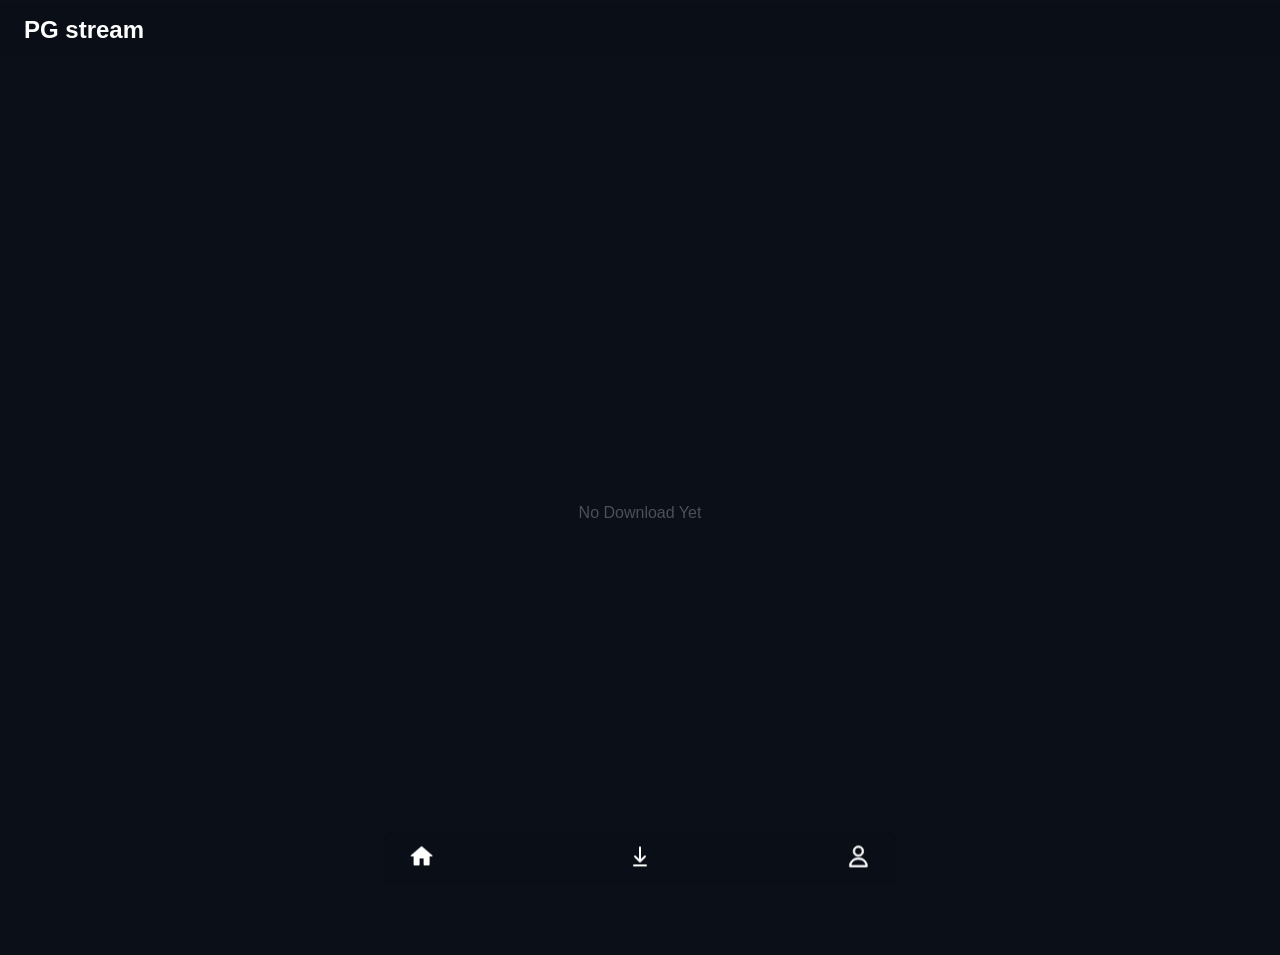
==== pages/download.html @ 26ed7e1c "Add download page" ====
<!doctype html>
<html lang="en">
  <head>
    <meta charset="UTF-8" />
    <meta name="viewport" content="width=device-width, initial-scale=1.0" />
    <title>Search | PG Stream</title>
    <link rel="stylesheet" href="../style.css?v=2" />
    <link rel="preconnect" href="https://fonts.googleapis.com" />
    <link rel="preconnect" href="https://fonts.gstatic.com" crossorigin />
  </head>

  <body>
    <nav>
      <div class="logo">
        <h1 class="title">PG stream</h1>
      </div>
    </nav>

    <div class="search-main">
      <p
        style="
          display: flex;
          justify-content: center;
          margin-top: 1rem;
          color: #dae3ee;
          opacity: 0.3;
        "
      >
        No Download Yet
      </p>
    </div>
    <footer>
      <div class="footer-main">
        <div class="home">
          <svg
            xmlns="http://www.w3.org/2000/svg"
            x="0px"
            y="0px"
            width="30"
            height="30"
            viewBox="0,0,256,256"
          >
            <g
              fill="#ffffff"
              fill-rule="nonzero"
              stroke="none"
              stroke-width="1"
              stroke-linecap="butt"
              stroke-linejoin="miter"
              stroke-miterlimit="10"
              stroke-dasharray=""
              stroke-dashoffset="0"
              font-family="none"
              font-weight="none"
              font-size="none"
              text-anchor="none"
              style="mix-blend-mode: normal"
            >
              <g transform="scale(10.66667,10.66667)">
                <path
                  d="M12,2c-0.26712,0.00003 -0.52312,0.10694 -0.71094,0.29688l-10.08594,8.80078c-0.12774,0.09426 -0.20313,0.24359 -0.20312,0.40234c0,0.27614 0.22386,0.5 0.5,0.5h2.5v8c0,0.552 0.448,1 1,1h4c0.552,0 1,-0.448 1,-1v-6h4v6c0,0.552 0.448,1 1,1h4c0.552,0 1,-0.448 1,-1v-8h2.5c0.27614,0 0.5,-0.22386 0.5,-0.5c0.00001,-0.15876 -0.07538,-0.30808 -0.20312,-0.40234l-10.08008,-8.79492c-0.00194,-0.00196 -0.0039,-0.00391 -0.00586,-0.00586c-0.18782,-0.18994 -0.44382,-0.29684 -0.71094,-0.29687z"
                ></path>
              </g>
            </g>
          </svg>
        </div>
        <div class="dl">
          <svg
            width="30"
            height="30"
            viewBox="0 0 24 24"
            fill="none"
            xmlns="http://www.w3.org/2000/svg"
            stroke="#ffffff"
          >
            <g id="SVGRepo_bgCarrier" stroke-width="0"></g>
            <g
              id="SVGRepo_tracerCarrier"
              stroke-linecap="round"
              stroke-linejoin="round"
            ></g>
            <g id="SVGRepo_iconCarrier">
              <g id="Interface / Download">
                <path
                  id="Vector"
                  d="M6 21H18M12 3V17M12 17L17 12M12 17L7 12"
                  stroke="#ffffff"
                  stroke-width="2"
                  stroke-linecap="round"
                  stroke-linejoin="round"
                ></path>
              </g>
            </g>
          </svg>
        </div>
        <div class="profile">
          <svg
            width="30"
            height="30"
            fill="#ffffff"
            viewBox="0 0 32 32"
            xmlns="http://www.w3.org/2000/svg"
            stroke="#ffffff"
          >
            <g id="SVGRepo_bgCarrier" stroke-width="0"></g>
            <g
              id="SVGRepo_tracerCarrier"
              stroke-linecap="round"
              stroke-linejoin="round"
            ></g>
            <g id="SVGRepo_iconCarrier">
              <title></title>
              <g id="about">
                <path
                  d="M16,16A7,7,0,1,0,9,9,7,7,0,0,0,16,16ZM16,4a5,5,0,1,1-5,5A5,5,0,0,1,16,4Z"
                ></path>
                <path
                  d="M17,18H15A11,11,0,0,0,4,29a1,1,0,0,0,1,1H27a1,1,0,0,0,1-1A11,11,0,0,0,17,18ZM6.06,28A9,9,0,0,1,15,20h2a9,9,0,0,1,8.94,8Z"
                ></path>
              </g>
            </g>
          </svg>
        </div>
      </div>
    </footer>
  </body>
</html>
---- style.css ----
* {
  margin: 0;
  padding: 0;
  box-sizing: border-box;
}

body,
html {
  height: 100%;
  width: 100%;
}

body {
  background-color: #0b0f17;
  color: #ffffff;
  font-family: "Roboto Condensed", sans-serif;
}

main {
  padding: 1rem;
}

header {
  display: flex;
  flex-direction: column;
  gap: 1rem;
  margin-bottom: 15px;
}

nav {
  margin-top: 15px;
  padding: 1rem;
  display: flex;
  justify-content: space-between;
  align-items: center;
  position: sticky;
  top: 0;
  background-color: rgba(11, 15, 23, 0.7);
  backdrop-filter: blur(10px);
  height: 50px;
}

.Tabs button {
  height: 35px;
  width: 80px;
  border-radius: 1.5rem;
  background-color: #dae3ee;
}

.Tabs button:hover {
  background-color: #0b0f17;
  color: white;
  border: solid white 2px;
}

.show {
  width: 100%;
  padding: 0.5rem;
  padding-bottom: 1rem;
  padding-left: 1rem;
  padding-right: 1rem;
  background-color: #141a24;
  border-radius: 5%;
  display: flex;
  flex-direction: column;
  gap: 1rem;
  margin-bottom: 15px;
}

.show img {
  border-radius: 5%;
}

.show .BTNS {
  display: flex;
  justify-content: space-between;
  align-items: center;
}

.BTNS button {
  height: 30px;
  width: 80px;
  border-radius: 1.5rem;
}

.BTNS button:hover {
  background-color: #0b0f17;
  color: white;
  border: solid white 2px;
}

.wl-btn {
  background-color: #0b0f17;
  color: white;
  border: solid #ffffff 1px;
}

.wl-btn button:hover {
  background-color: white;
  color: #0b0f17;
  border: solid white 2px;
}

.crd {
  width: 48%;
}

.crd:hover {
  border: 2px solid rgb(255, 255, 255);
}

.lts-card-grp,
.recom-cd-grp,
.movie-cd-grp,
.tv-cd-grp {
  display: flex;
  flex-wrap: wrap;
  justify-content: space-between;
  gap: 5px;
  margin-bottom: 10px;
}

.latest-sec h3,
.recom h3,
.movie-sec h3,
.tv-sec h3 {
  margin-bottom: 15px;
  margin-top: 15px;
  font-weight: 303;
}



.footer-main {
  width: 100%;
  height: 3rem;
  background-color: rgba(11, 15, 23, 0.7);
  backdrop-filter: blur(10px);
  display: flex;
  justify-content: space-between;
  align-items: center;
  padding: 1rem;
  padding-left: 2rem;
  padding-right: 2rem;
  position: fixed;
  bottom: 0;
}


.search-main {
  display: flex;
  justify-content: center;
  align-items: center;
  height: 100%;
  width: 100%;

}

.search-box {
  height: 40%;
  width: 70%;
  background-color: rgba(20, 27, 41, 0.7);
  backdrop-filter: blur(10px);
  box-shadow: 0 0 30px rgba(0, 0, 0, 0.9);
  border-radius: 30px;
  padding: 2rem;
  display: flex;
  flex-direction: column;
  justify-content: center;
  gap: 1rem;

}

.search-box input {
  height: 40px;
  width: 100%;
  background-color: rgba(45, 60, 91, 0.7);
  padding: 1rem;
  color: #e2e9f0;
  border: none;
  border-radius: 5px;


}

.search-box button {
  height: 35px;
  width: 100%;
  background-color: #ffffff;
  padding: 1rem;
  color: #e2e9f0;
  border: none;
  border-radius: 5px;
  cursor: pointer;
  display: flex;
  justify-content: center;
  align-items: center;
}











/*  */
/*  */
/*  */
/*  */

@media (min-width:1020px) {
  main {
    padding: 3rem;
  }

  header {
    display: flex;
    flex-direction: column;
    gap: 2rem;
    margin-bottom: 20 px;
  }

  nav {
    margin-top: 5px;
    padding: 1.5rem;
    background-color: rgba(11, 15, 23, 0.7);
    backdrop-filter: blur(10px);
    z-index: 9;
  }

  .crd {
    width: 32%;
  }



  .footer-main {
    background-color: rgba(11, 15, 23, 0.7);
    backdrop-filter: blur(10px);
    width: 50%;
    position: fixed;
    bottom: 0;
    border-radius: 10px;
    display: flex;
    align-items: center;
    left: 25%;
    margin-bottom: 10px;
    scale: .8;
    padding: 2rem;
  }

  .show {
    scale: .9;
  }

  .search-box {
    height: 70%;
    width: 40%;
  }
}
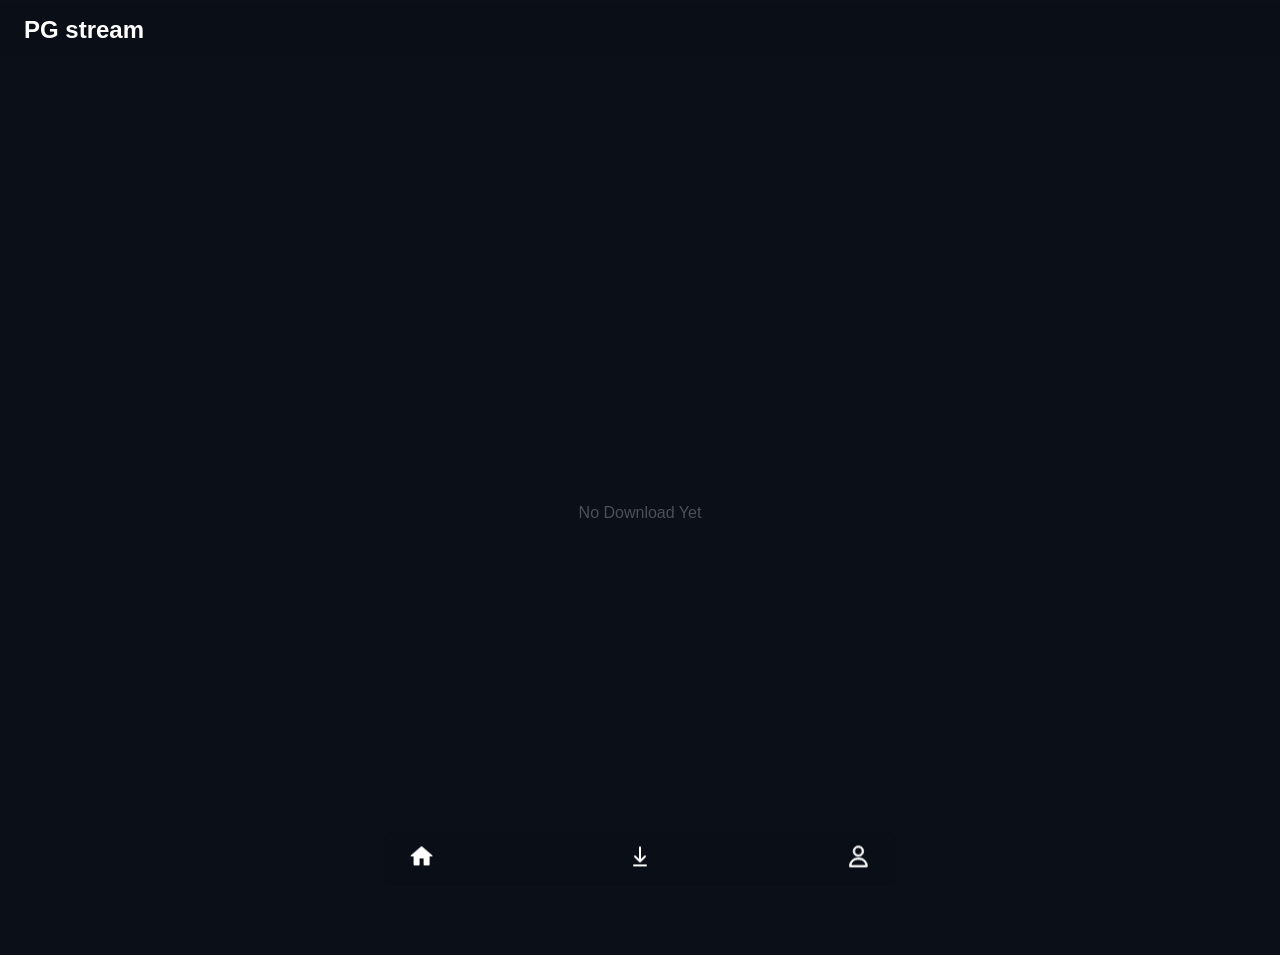
==== commit 0612e66e: "Use absolute full URL for home page link" ====
--- a/pages/download.html
+++ b/pages/download.html
@@ -1,127 +1,82 @@
 <!doctype html>
 <html lang="en">
-  <head>
-    <meta charset="UTF-8" />
-    <meta name="viewport" content="width=device-width, initial-scale=1.0" />
-    <title>Search | PG Stream</title>
-    <link rel="stylesheet" href="../style.css?v=2" />
-    <link rel="preconnect" href="https://fonts.googleapis.com" />
-    <link rel="preconnect" href="https://fonts.gstatic.com" crossorigin />
-  </head>
 
-  <body>
-    <nav>
-      <div class="logo">
-        <h1 class="title">PG stream</h1>
-      </div>
-    </nav>
+<head>
+  <meta charset="UTF-8" />
+  <meta name="viewport" content="width=device-width, initial-scale=1.0" />
+  <title>Search | PG Stream</title>
+  <link rel="stylesheet" href="../style.css?v=2" />
+  <link rel="preconnect" href="https://fonts.googleapis.com" />
+  <link rel="preconnect" href="https://fonts.gstatic.com" crossorigin />
+</head>
 
-    <div class="search-main">
-      <p
-        style="
+<body>
+  <nav>
+    <div class="logo">
+      <h1 class="title">PG stream</h1>
+    </div>
+  </nav>
+
+  <div class="search-main">
+    <p style="
           display: flex;
           justify-content: center;
           margin-top: 1rem;
           color: #dae3ee;
           opacity: 0.3;
-        "
-      >
-        No Download Yet
-      </p>
-    </div>
-    <footer>
-      <div class="footer-main">
-        <div class="home">
-          <svg
-            xmlns="http://www.w3.org/2000/svg"
-            x="0px"
-            y="0px"
-            width="30"
-            height="30"
-            viewBox="0,0,256,256"
-          >
-            <g
-              fill="#ffffff"
-              fill-rule="nonzero"
-              stroke="none"
-              stroke-width="1"
-              stroke-linecap="butt"
-              stroke-linejoin="miter"
-              stroke-miterlimit="10"
-              stroke-dasharray=""
-              stroke-dashoffset="0"
-              font-family="none"
-              font-weight="none"
-              font-size="none"
-              text-anchor="none"
-              style="mix-blend-mode: normal"
-            >
+        ">
+      No Download Yet
+    </p>
+  </div>
+  <footer>
+    <div class="footer-main">
+      <div class="home">
+        <a href="https://priyans16pg.github.io/pgstream/">
+          <svg xmlns="http://www.w3.org/2000/svg" x="0px" y="0px" width="30" height="30" viewBox="0,0,256,256">
+            <g fill="#ffffff" fill-rule="nonzero" stroke="none" stroke-width="1" stroke-linecap="butt"
+              stroke-linejoin="miter" stroke-miterlimit="10" stroke-dasharray="" stroke-dashoffset="0"
+              font-family="none" font-weight="none" font-size="none" text-anchor="none" style="mix-blend-mode: normal">
               <g transform="scale(10.66667,10.66667)">
                 <path
-                  d="M12,2c-0.26712,0.00003 -0.52312,0.10694 -0.71094,0.29688l-10.08594,8.80078c-0.12774,0.09426 -0.20313,0.24359 -0.20312,0.40234c0,0.27614 0.22386,0.5 0.5,0.5h2.5v8c0,0.552 0.448,1 1,1h4c0.552,0 1,-0.448 1,-1v-6h4v6c0,0.552 0.448,1 1,1h4c0.552,0 1,-0.448 1,-1v-8h2.5c0.27614,0 0.5,-0.22386 0.5,-0.5c0.00001,-0.15876 -0.07538,-0.30808 -0.20312,-0.40234l-10.08008,-8.79492c-0.00194,-0.00196 -0.0039,-0.00391 -0.00586,-0.00586c-0.18782,-0.18994 -0.44382,-0.29684 -0.71094,-0.29687z"
-                ></path>
+                  d="M12,2c-0.26712,0.00003 -0.52312,0.10694 -0.71094,0.29688l-10.08594,8.80078c-0.12774,0.09426 -0.20313,0.24359 -0.20312,0.40234c0,0.27614 0.22386,0.5 0.5,0.5h2.5v8c0,0.552 0.448,1 1,1h4c0.552,0 1,-0.448 1,-1v-6h4v6c0,0.552 0.448,1 1,1h4c0.552,0 1,-0.448 1,-1v-8h2.5c0.27614,0 0.5,-0.22386 0.5,-0.5c0.00001,-0.15876 -0.07538,-0.30808 -0.20312,-0.40234l-10.08008,-8.79492c-0.00194,-0.00196 -0.0039,-0.00391 -0.00586,-0.00586c-0.18782,-0.18994 -0.44382,-0.29684 -0.71094,-0.29687z">
+                </path>
               </g>
             </g>
           </svg>
-        </div>
-        <div class="dl">
-          <svg
-            width="30"
-            height="30"
-            viewBox="0 0 24 24"
-            fill="none"
-            xmlns="http://www.w3.org/2000/svg"
-            stroke="#ffffff"
-          >
+        </a>
+      </div>
+      <div class="dl">
+        <a href="https://priyans16pg.github.io/pgstream/pages/download.html">
+          <svg width="30" height="30" viewBox="0 0 24 24" fill="none" xmlns="http://www.w3.org/2000/svg" stroke="#ffffff">
             <g id="SVGRepo_bgCarrier" stroke-width="0"></g>
-            <g
-              id="SVGRepo_tracerCarrier"
-              stroke-linecap="round"
-              stroke-linejoin="round"
-            ></g>
+            <g id="SVGRepo_tracerCarrier" stroke-linecap="round" stroke-linejoin="round"></g>
             <g id="SVGRepo_iconCarrier">
               <g id="Interface / Download">
-                <path
-                  id="Vector"
-                  d="M6 21H18M12 3V17M12 17L17 12M12 17L7 12"
-                  stroke="#ffffff"
-                  stroke-width="2"
-                  stroke-linecap="round"
-                  stroke-linejoin="round"
-                ></path>
+                <path id="Vector" d="M6 21H18M12 3V17M12 17L17 12M12 17L7 12" stroke="#ffffff" stroke-width="2"
+                  stroke-linecap="round" stroke-linejoin="round"></path>
               </g>
             </g>
           </svg>
-        </div>
-        <div class="profile">
-          <svg
-            width="30"
-            height="30"
-            fill="#ffffff"
-            viewBox="0 0 32 32"
-            xmlns="http://www.w3.org/2000/svg"
-            stroke="#ffffff"
-          >
-            <g id="SVGRepo_bgCarrier" stroke-width="0"></g>
-            <g
-              id="SVGRepo_tracerCarrier"
-              stroke-linecap="round"
-              stroke-linejoin="round"
-            ></g>
-            <g id="SVGRepo_iconCarrier">
-              <title></title>
-              <g id="about">
-                <path
-                  d="M16,16A7,7,0,1,0,9,9,7,7,0,0,0,16,16ZM16,4a5,5,0,1,1-5,5A5,5,0,0,1,16,4Z"
-                ></path>
-                <path
-                  d="M17,18H15A11,11,0,0,0,4,29a1,1,0,0,0,1,1H27a1,1,0,0,0,1-1A11,11,0,0,0,17,18ZM6.06,28A9,9,0,0,1,15,20h2a9,9,0,0,1,8.94,8Z"
-                ></path>
-              </g>
+        </a>
+      </div>
+      <div class="profile">
+        <svg width="30" height="30" fill="#ffffff" viewBox="0 0 32 32" xmlns="http://www.w3.org/2000/svg"
+          stroke="#ffffff">
+          <g id="SVGRepo_bgCarrier" stroke-width="0"></g>
+          <g id="SVGRepo_tracerCarrier" stroke-linecap="round" stroke-linejoin="round"></g>
+          <g id="SVGRepo_iconCarrier">
+            <title></title>
+            <g id="about">
+              <path d="M16,16A7,7,0,1,0,9,9,7,7,0,0,0,16,16ZM16,4a5,5,0,1,1-5,5A5,5,0,0,1,16,4Z"></path>
+              <path
+                d="M17,18H15A11,11,0,0,0,4,29a1,1,0,0,0,1,1H27a1,1,0,0,0,1-1A11,11,0,0,0,17,18ZM6.06,28A9,9,0,0,1,15,20h2a9,9,0,0,1,8.94,8Z">
+              </path>
             </g>
-          </svg>
-        </div>
+          </g>
+        </svg>
       </div>
-    </footer>
-  </body>
-</html>
+    </div>
+  </footer>
+</body>
+
+</html>
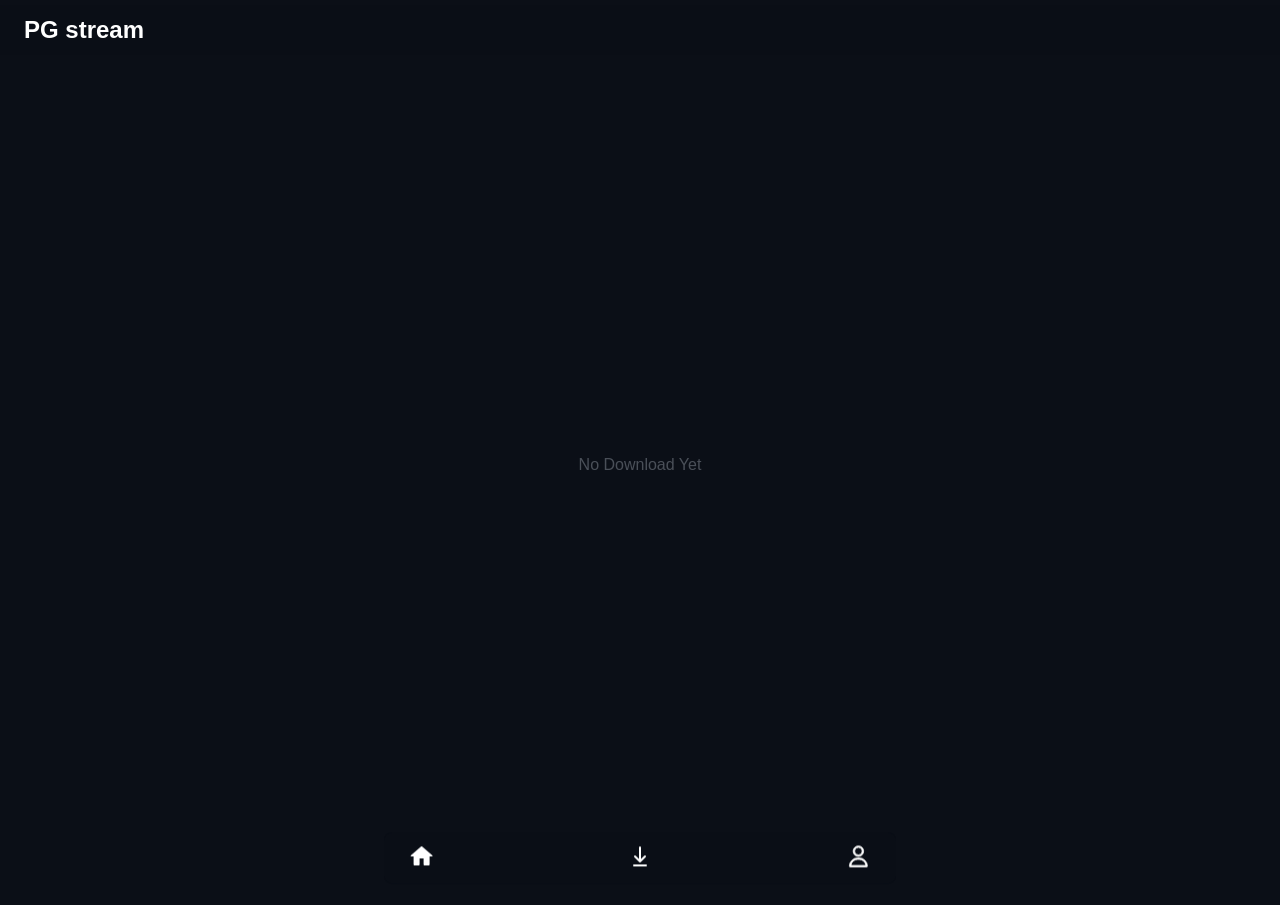
==== commit 16a3d5ec: "Your commit message" ====
--- a/pages/download.html
+++ b/pages/download.html
@@ -17,7 +17,7 @@
     </div>
   </nav>
 
-  <div class="search-main">
+  <div class="download-main">
     <p style="
           display: flex;
           justify-content: center;
@@ -47,7 +47,8 @@
       </div>
       <div class="dl">
         <a href="https://priyans16pg.github.io/pgstream/pages/download.html">
-          <svg width="30" height="30" viewBox="0 0 24 24" fill="none" xmlns="http://www.w3.org/2000/svg" stroke="#ffffff">
+          <svg width="30" height="30" viewBox="0 0 24 24" fill="none" xmlns="http://www.w3.org/2000/svg"
+            stroke="#ffffff">
             <g id="SVGRepo_bgCarrier" stroke-width="0"></g>
             <g id="SVGRepo_tracerCarrier" stroke-linecap="round" stroke-linejoin="round"></g>
             <g id="SVGRepo_iconCarrier">
@@ -60,20 +61,22 @@
         </a>
       </div>
       <div class="profile">
-        <svg width="30" height="30" fill="#ffffff" viewBox="0 0 32 32" xmlns="http://www.w3.org/2000/svg"
-          stroke="#ffffff">
-          <g id="SVGRepo_bgCarrier" stroke-width="0"></g>
-          <g id="SVGRepo_tracerCarrier" stroke-linecap="round" stroke-linejoin="round"></g>
-          <g id="SVGRepo_iconCarrier">
-            <title></title>
-            <g id="about">
-              <path d="M16,16A7,7,0,1,0,9,9,7,7,0,0,0,16,16ZM16,4a5,5,0,1,1-5,5A5,5,0,0,1,16,4Z"></path>
-              <path
-                d="M17,18H15A11,11,0,0,0,4,29a1,1,0,0,0,1,1H27a1,1,0,0,0,1-1A11,11,0,0,0,17,18ZM6.06,28A9,9,0,0,1,15,20h2a9,9,0,0,1,8.94,8Z">
-              </path>
+        <a href="https://priyans16pg.github.io/pgstream/pages/profile.html">
+          <svg width="30" height="30" fill="#ffffff" viewBox="0 0 32 32" xmlns="http://www.w3.org/2000/svg"
+            stroke="#ffffff">
+            <g id="SVGRepo_bgCarrier" stroke-width="0"></g>
+            <g id="SVGRepo_tracerCarrier" stroke-linecap="round" stroke-linejoin="round"></g>
+            <g id="SVGRepo_iconCarrier">
+              <title></title>
+              <g id="about">
+                <path d="M16,16A7,7,0,1,0,9,9,7,7,0,0,0,16,16ZM16,4a5,5,0,1,1-5,5A5,5,0,0,1,16,4Z"></path>
+                <path
+                  d="M17,18H15A11,11,0,0,0,4,29a1,1,0,0,0,1,1H27a1,1,0,0,0,1-1A11,11,0,0,0,17,18ZM6.06,28A9,9,0,0,1,15,20h2a9,9,0,0,1,8.94,8Z">
+                </path>
+              </g>
             </g>
-          </g>
-        </svg>
+          </svg>
+        </a>
       </div>
     </div>
   </footer>
--- a/style.css
+++ b/style.css
@@ -14,10 +14,13 @@
   background-color: #0b0f17;
   color: #ffffff;
   font-family: "Roboto Condensed", sans-serif;
+  padding-bottom: 5rem;
 }
 
 main {
   padding: 1rem;
+  padding-bottom: 6rem;
+
 }
 
 header {
@@ -144,6 +147,8 @@
   padding-right: 2rem;
   position: fixed;
   bottom: 0;
+
+
 }
 
 
@@ -197,10 +202,58 @@
   align-items: center;
 }
 
-
-
-
-
+.download-main {
+  display: flex;
+  justify-content: center;
+  align-items: center;
+  height: 100%;
+  width: 100%;
+}
+
+.pfp {
+  margin-top: 4rem;
+  width: 100%;
+  display: flex;
+  justify-content: center;
+  align-items: center;
+}
+
+.pfp svg {
+  height: 8rem;
+  width: 8rem;
+
+}
+
+.name {
+  margin-top: 2rem;
+  display: flex;
+  justify-content: center;
+}
+
+.subscribe {
+  margin-top: 1rem;
+  display: flex;
+  justify-content: center;
+  align-items: center;
+  gap: 1rem;
+}
+
+.subscribe svg {
+  height: 3rem;
+  width: 3rem;
+}
+
+.logout {
+  margin-top: 10rem;
+  display: flex;
+  justify-content: center;
+  align-items: center;
+  width: 100%;
+  height: 3rem;
+  background-color: rgba(255, 0, 0, 0.1);
+  border: solid red 1px;
+  border-radius: 2px;
+}
 
 
 
@@ -213,8 +266,14 @@
 /*  */
 
 @media (min-width:1020px) {
+  body {
+    padding-bottom: 6rem;
+  }
+
+
   main {
     padding: 3rem;
+    padding-bottom: 6rem;
   }
 
   header {
@@ -261,4 +320,27 @@
     height: 70%;
     width: 40%;
   }
+
+  .lgot-con {
+    display: flex;
+    align-items: center;
+    justify-content: center;
+  }
+
+  .pfp {
+    margin: 0;
+    display: flex;
+    flex-direction: column;
+    justify-content: center;
+    align-items: center;
+    gap: 10px;
+    margin-top: 10rem;
+  }
+
+  .logout {
+
+
+    width: 70%;
+
+  }
 }
